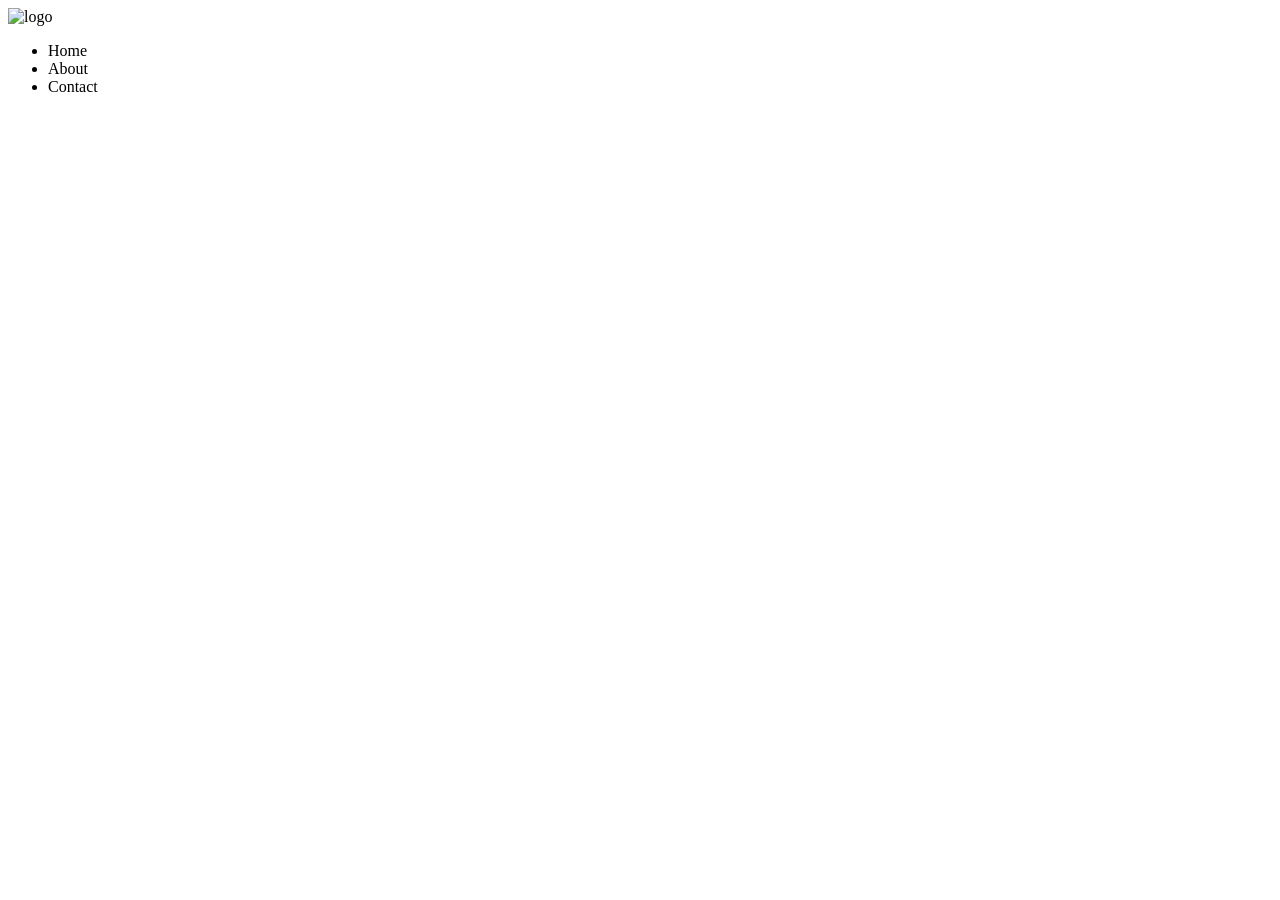
==== u/index.html @ 74ea1b6f "d" ====
<!DOCTYPE html>
<html>
<head>
    <title>Untitled Document</title>
</head>
<body>
<nav><navbar-brand><img src="hype/images/Logo.png" alt="logo"></navbar-brand><ul><li>Home</li><li>About</li><li>Contact</li></ul></nav>
</body>
</html>
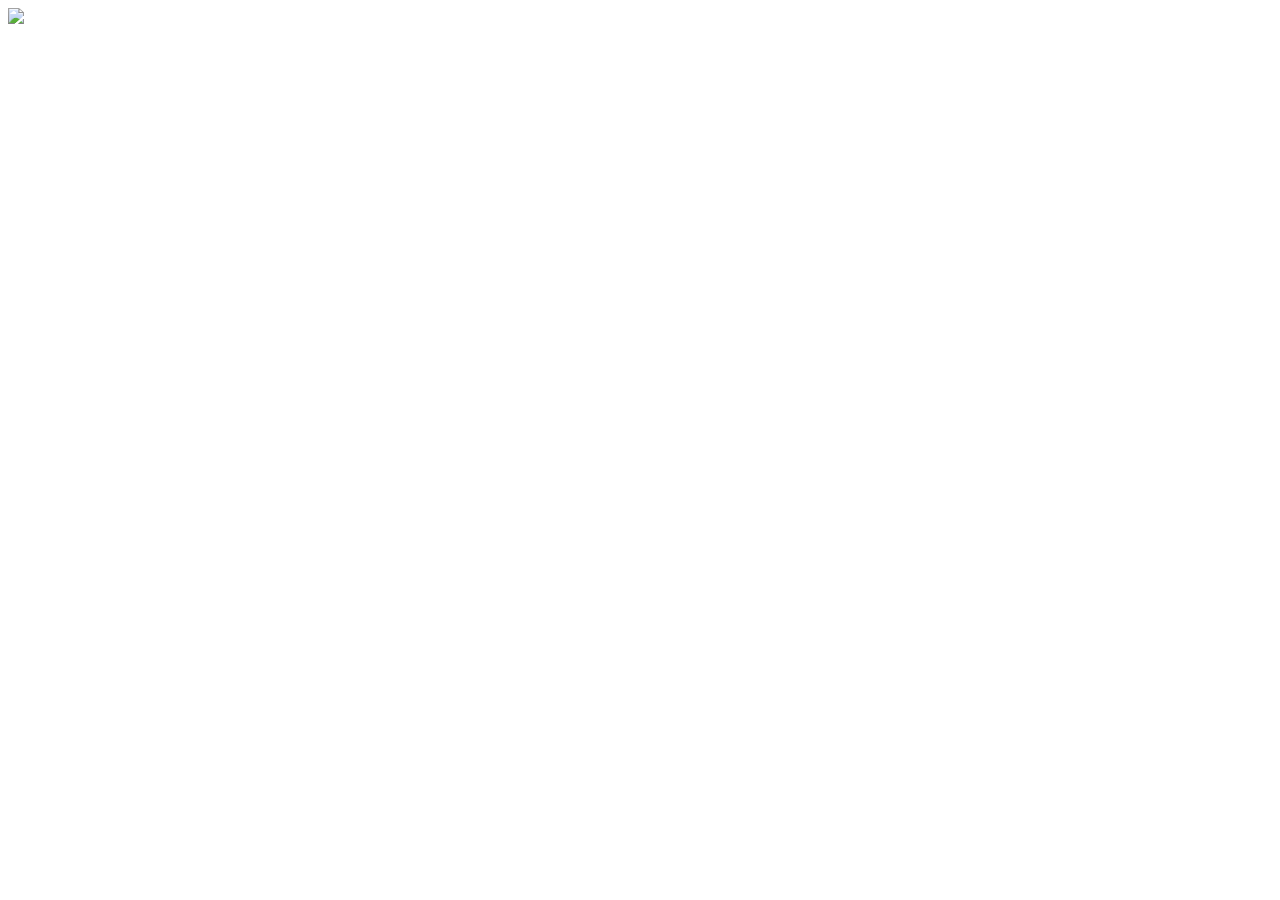
==== commit b085762e: "w" ====
--- a/u/index.html
+++ b/u/index.html
@@ -1,6 +1,6 @@
 <!DOCTYPE html>
 <html>
-<head>
+<head><link rel="stylesheet" href="styles.css">
     <title>Untitled Document</title>
 </head>
 <body>
--- a/u/styles.css
+++ b/u/styles.css
@@ -0,0 +1 @@
+nav{color: white;}
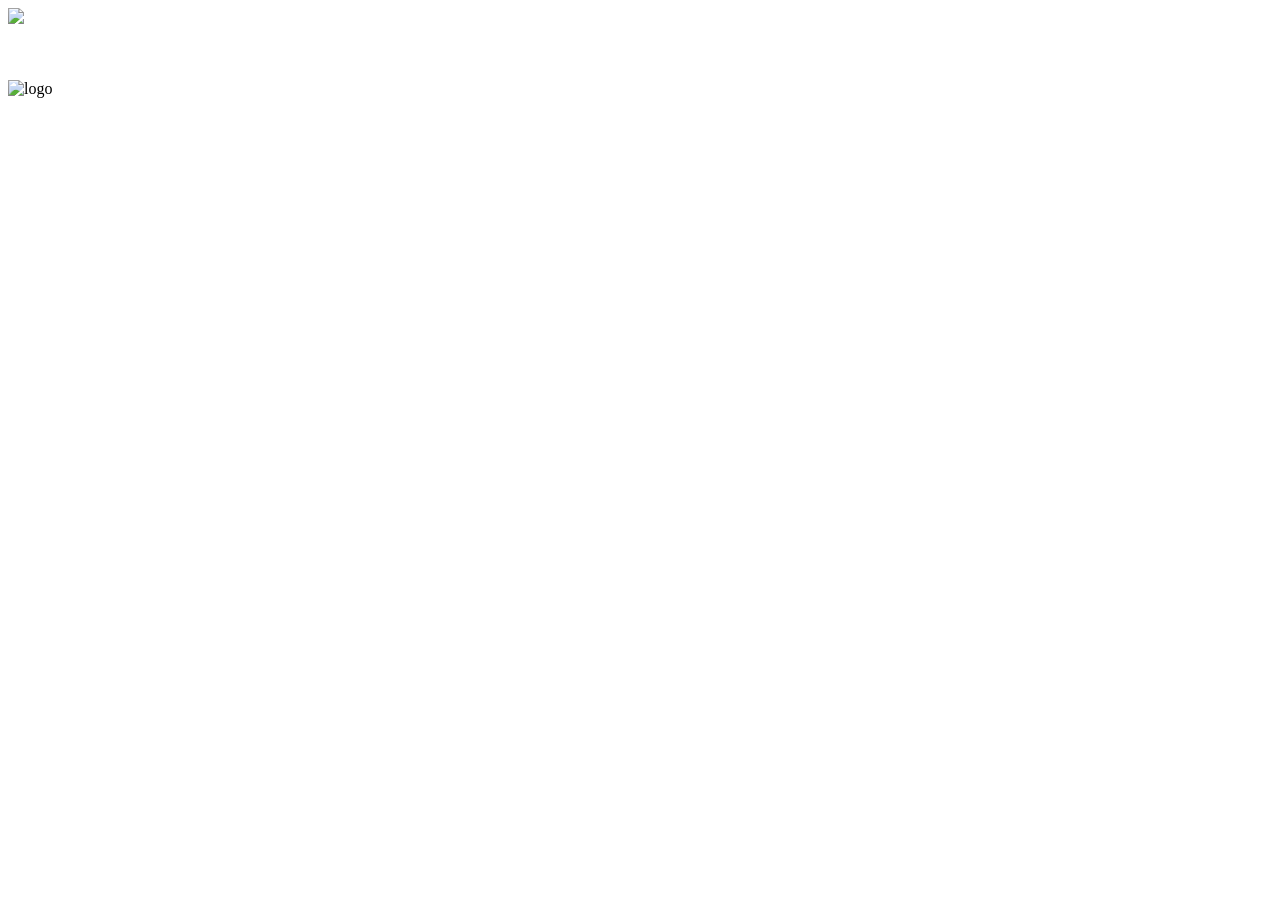
==== commit 3a08cfbb: "gg" ====
--- a/u/index.html
+++ b/u/index.html
@@ -5,5 +5,6 @@
 </head>
 <body>
 <nav><navbar-brand><img src="hype/images/Logo.png" alt="logo"></navbar-brand><ul><li>Home</li><li>About</li><li>Contact</li></ul></nav>
+<div class="container"><img src="hype/images/Logo.png" alt="logo"></div>
 </body>
 </html>
--- a/u/styles.css
+++ b/u/styles.css
@@ -1 +1,5 @@
-nav{color: white;}+nav{color: white;}
+nav ul{list-style-type: none; padding: 0;}
+nav ul li{display: inline; margin-right: 10px;}
+.container{margin-top: 20px;}
+.container img{max-width: 50%;}
